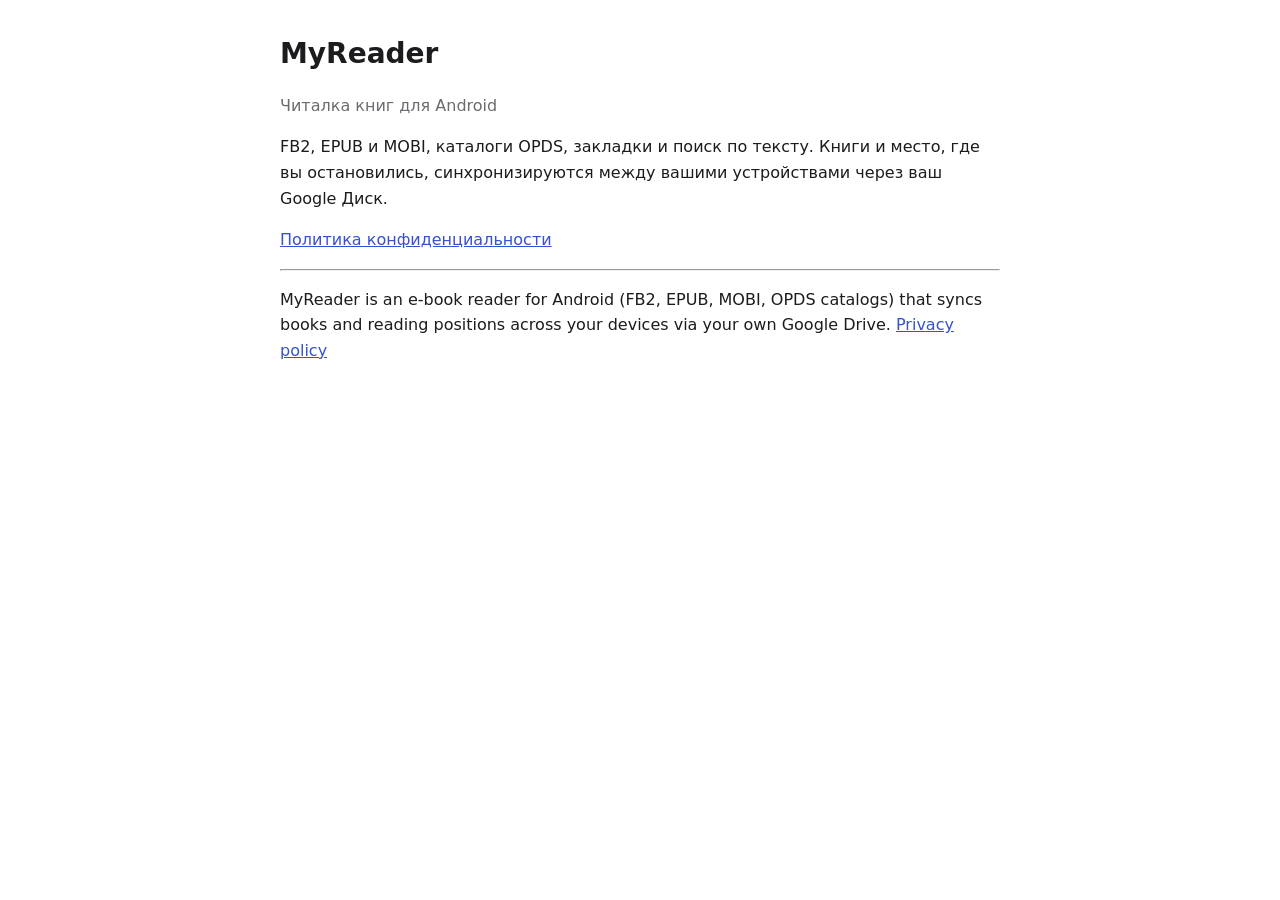
==== index.html @ 069d9de7 "MyReader: домашняя страница и политика конфиденциальности" ====
<!doctype html>
<html lang="ru"><head><meta charset="utf-8"><meta name="viewport" content="width=device-width,initial-scale=1">
<title>MyReader</title><link rel="stylesheet" href="style.css"></head>
<body><main>
<h1>MyReader</h1>
<p class="muted">Читалка книг для Android</p>
<p>FB2, EPUB и MOBI, каталоги OPDS, закладки и поиск по тексту. Книги и место, где вы остановились, синхронизируются между вашими устройствами через ваш Google Диск.</p>
<p><a href="privacy.html">Политика конфиденциальности</a></p>
<hr>
<p lang="en">MyReader is an e-book reader for Android (FB2, EPUB, MOBI, OPDS catalogs) that syncs books and reading positions across your devices via your own Google Drive. <a href="privacy.html#en">Privacy policy</a></p>
</main></body></html>
---- style.css ----
:root{--bg:#fff;--text:#1c1c1e;--muted:#6b6b70;--accent:#3451D1}
@media (prefers-color-scheme:dark){:root{--bg:#121214;--text:#ececef;--muted:#9a9aa0;--accent:#8ea2ff}}
body{margin:0;background:var(--bg);color:var(--text);font:16px/1.6 system-ui,-apple-system,"Segoe UI",Roboto,sans-serif}
main{max-width:720px;margin:0 auto;padding:32px 16px 64px}
h1{font-size:28px;margin:0 0 8px}h2{font-size:20px;margin:32px 0 8px}
.muted{color:var(--muted)}a{color:var(--accent)}
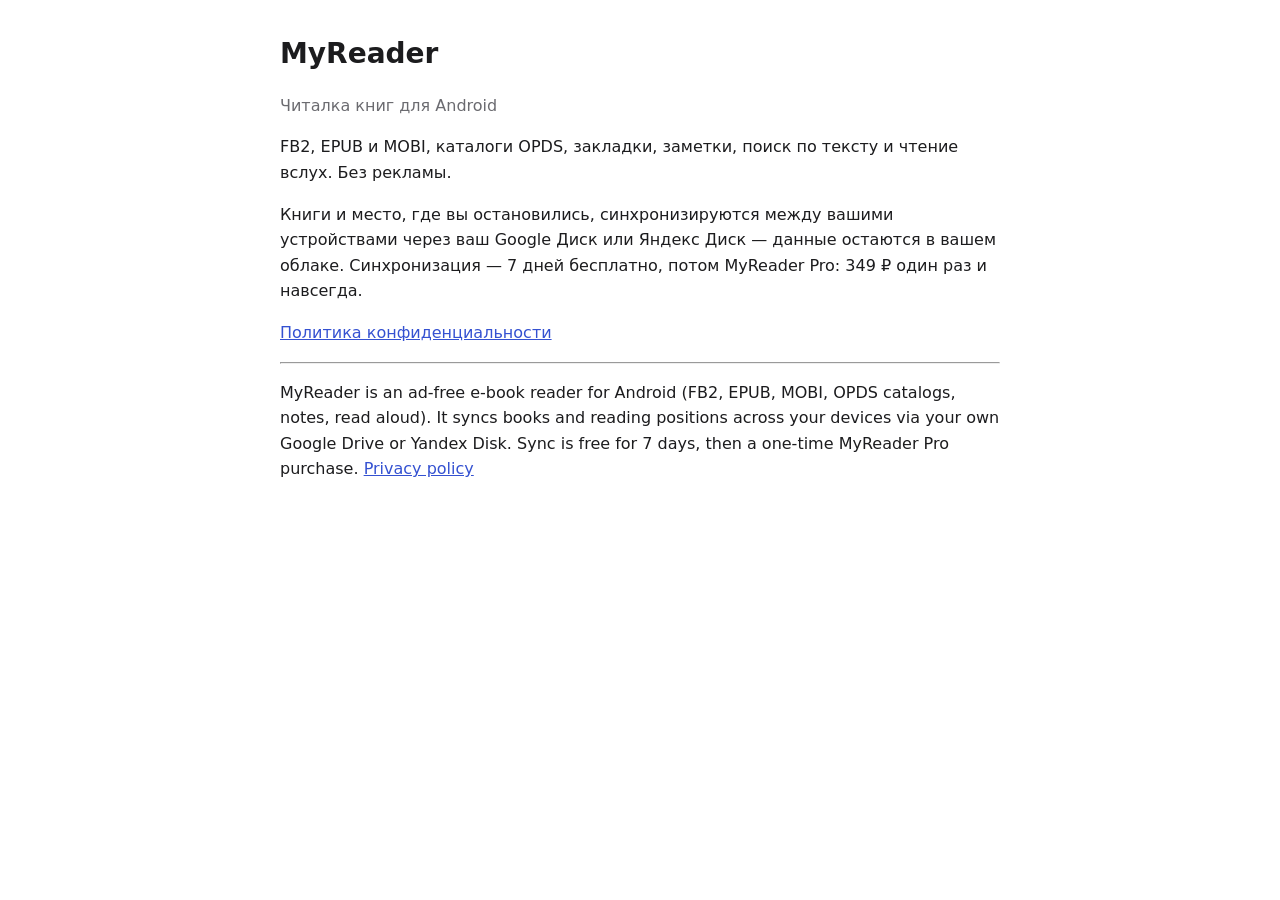
==== commit 4d176409: "Политика: Яндекс Диск, покупка MyReader Pro, сервер лицензий, проверка обновлений, сроки и удаление " ====
--- a/index.html
+++ b/index.html
@@ -4,8 +4,9 @@
 <body><main>
 <h1>MyReader</h1>
 <p class="muted">Читалка книг для Android</p>
-<p>FB2, EPUB и MOBI, каталоги OPDS, закладки и поиск по тексту. Книги и место, где вы остановились, синхронизируются между вашими устройствами через ваш Google Диск.</p>
+<p>FB2, EPUB и MOBI, каталоги OPDS, закладки, заметки, поиск по тексту и чтение вслух. Без рекламы.</p>
+<p>Книги и место, где вы остановились, синхронизируются между вашими устройствами через ваш Google Диск или Яндекс Диск — данные остаются в вашем облаке. Синхронизация — 7 дней бесплатно, потом MyReader Pro: 349 ₽ один раз и навсегда.</p>
 <p><a href="privacy.html">Политика конфиденциальности</a></p>
 <hr>
-<p lang="en">MyReader is an e-book reader for Android (FB2, EPUB, MOBI, OPDS catalogs) that syncs books and reading positions across your devices via your own Google Drive. <a href="privacy.html#en">Privacy policy</a></p>
+<p lang="en">MyReader is an ad-free e-book reader for Android (FB2, EPUB, MOBI, OPDS catalogs, notes, read aloud). It syncs books and reading positions across your devices via your own Google Drive or Yandex Disk. Sync is free for 7 days, then a one-time MyReader Pro purchase. <a href="privacy.html#en">Privacy policy</a></p>
 </main></body></html>
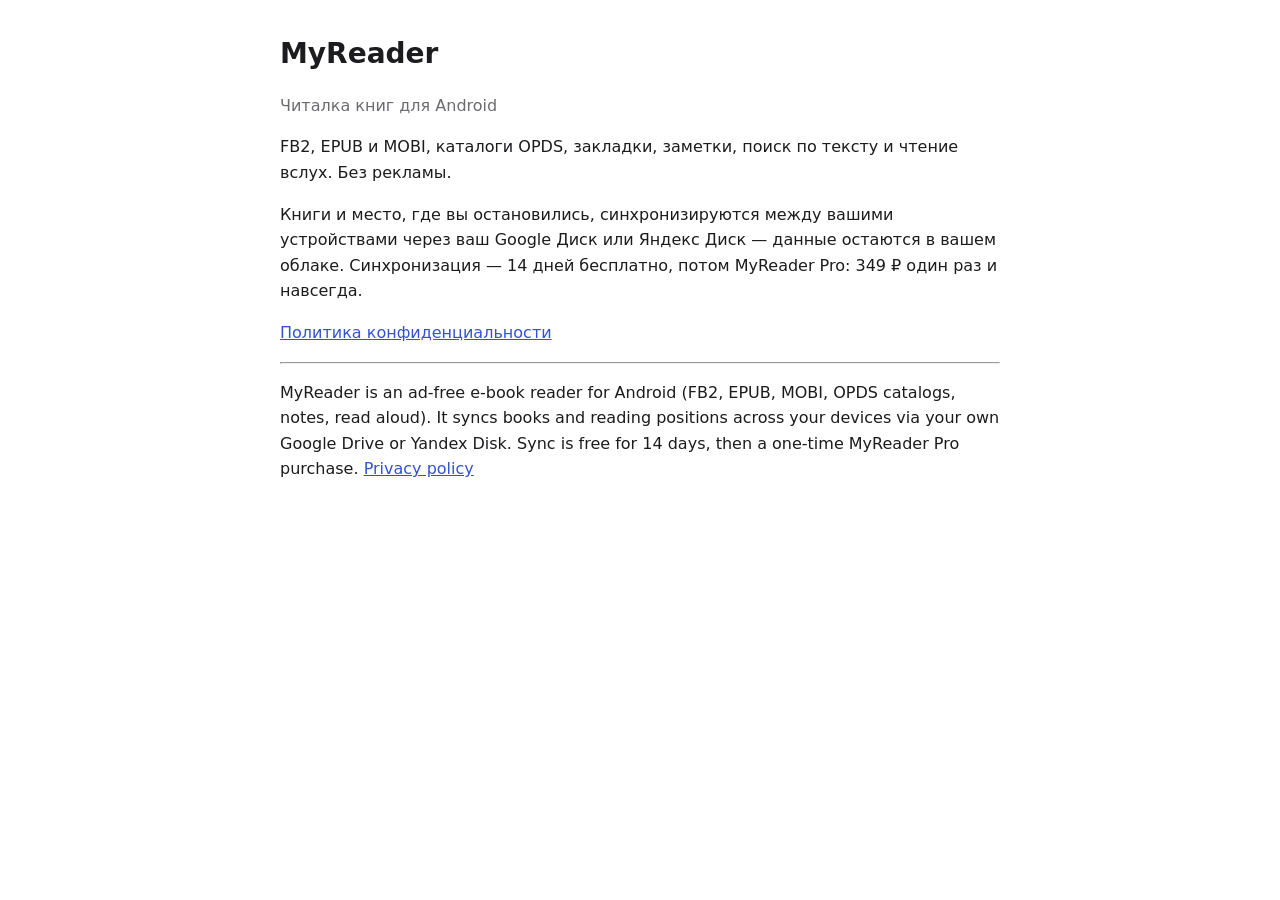
==== commit a73f3d39: "Пробный период — 14 дней" ====
--- a/index.html
+++ b/index.html
@@ -5,8 +5,8 @@
 <h1>MyReader</h1>
 <p class="muted">Читалка книг для Android</p>
 <p>FB2, EPUB и MOBI, каталоги OPDS, закладки, заметки, поиск по тексту и чтение вслух. Без рекламы.</p>
-<p>Книги и место, где вы остановились, синхронизируются между вашими устройствами через ваш Google Диск или Яндекс Диск — данные остаются в вашем облаке. Синхронизация — 7 дней бесплатно, потом MyReader Pro: 349 ₽ один раз и навсегда.</p>
+<p>Книги и место, где вы остановились, синхронизируются между вашими устройствами через ваш Google Диск или Яндекс Диск — данные остаются в вашем облаке. Синхронизация — 14 дней бесплатно, потом MyReader Pro: 349 ₽ один раз и навсегда.</p>
 <p><a href="privacy.html">Политика конфиденциальности</a></p>
 <hr>
-<p lang="en">MyReader is an ad-free e-book reader for Android (FB2, EPUB, MOBI, OPDS catalogs, notes, read aloud). It syncs books and reading positions across your devices via your own Google Drive or Yandex Disk. Sync is free for 7 days, then a one-time MyReader Pro purchase. <a href="privacy.html#en">Privacy policy</a></p>
+<p lang="en">MyReader is an ad-free e-book reader for Android (FB2, EPUB, MOBI, OPDS catalogs, notes, read aloud). It syncs books and reading positions across your devices via your own Google Drive or Yandex Disk. Sync is free for 14 days, then a one-time MyReader Pro purchase. <a href="privacy.html#en">Privacy policy</a></p>
 </main></body></html>
